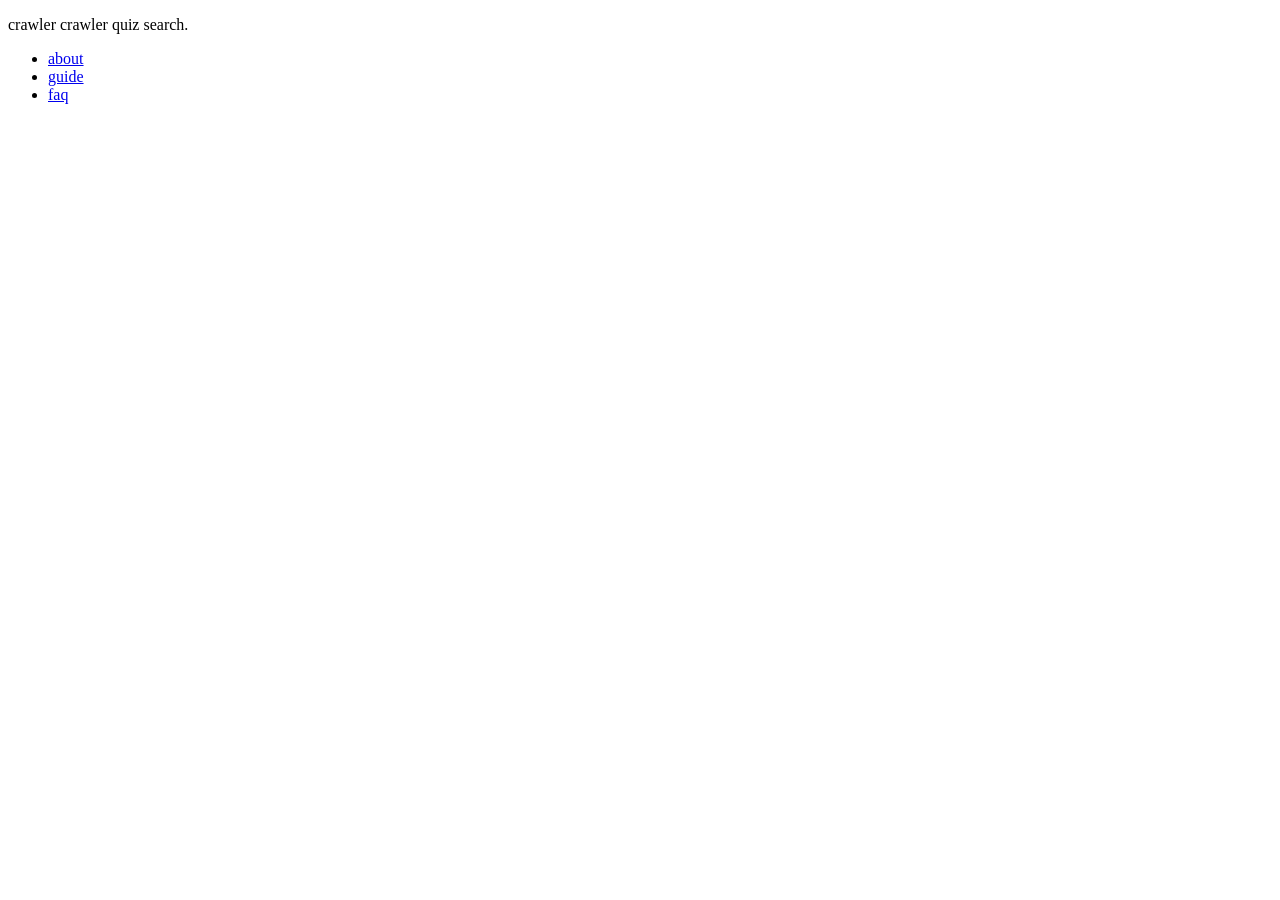
==== data/fixture_site/index.html @ 9d7b3ef4 "Add quiz-compatible raw storage and search API" ====
<!doctype html>
<html lang="en">
<head>
  <meta charset="utf-8">
  <title>Crawler Home</title>
</head>
<body>
  <p>crawler crawler quiz search.</p>
  <ul>
    <li><a href="/about.html">about</a></li>
    <li><a href="/guide.html">guide</a></li>
    <li><a href="/faq.html">faq</a></li>
  </ul>
</body>
</html>
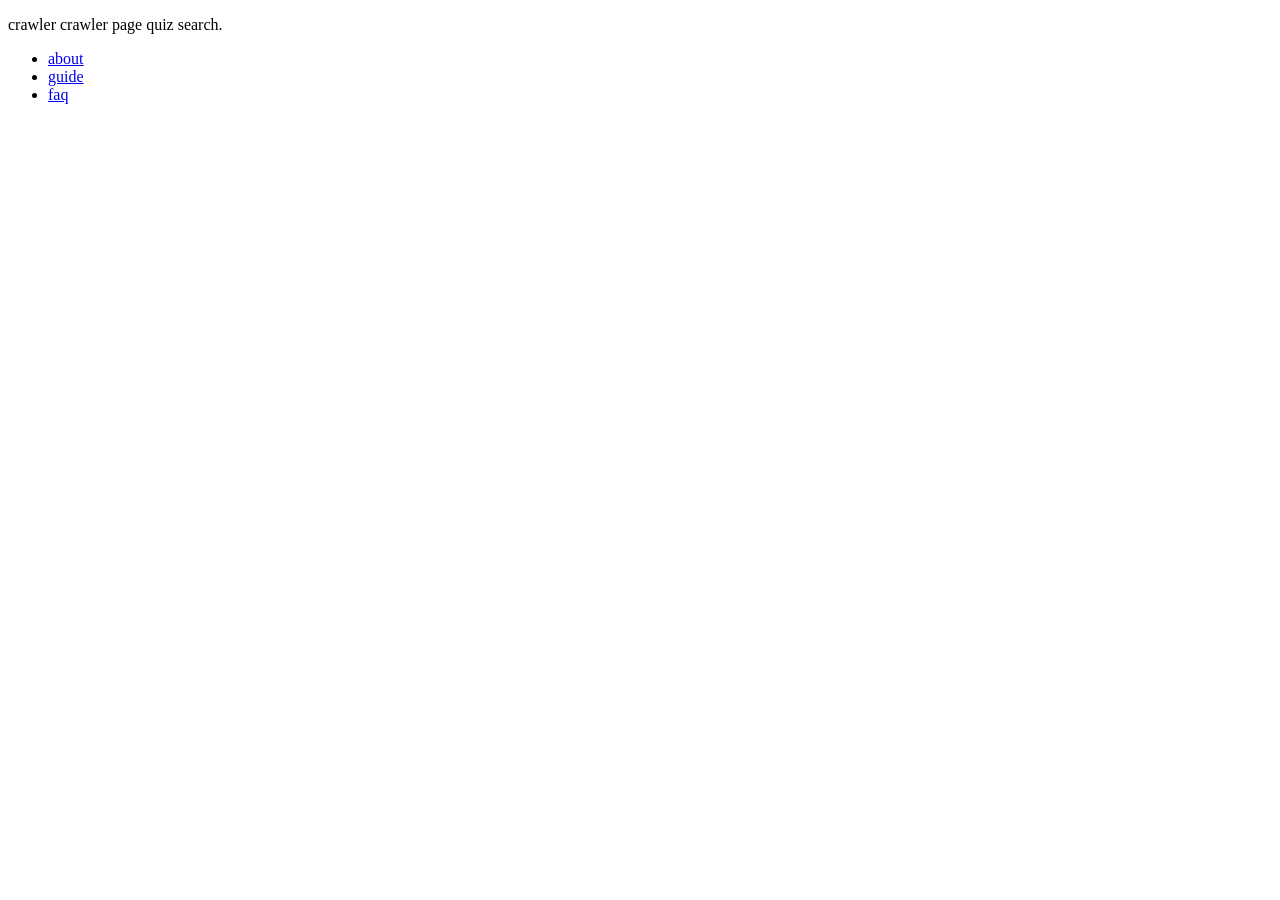
==== commit 07fd02fc: "Unify server and switch quiz storage to letter shards" ====
--- a/data/fixture_site/index.html
+++ b/data/fixture_site/index.html
@@ -1,11 +1,11 @@
-<!doctype html>
+﻿<!doctype html>
 <html lang="en">
 <head>
   <meta charset="utf-8">
-  <title>Crawler Home</title>
+  <title>Crawler Home Page</title>
 </head>
 <body>
-  <p>crawler crawler quiz search.</p>
+  <p>crawler crawler page quiz search.</p>
   <ul>
     <li><a href="/about.html">about</a></li>
     <li><a href="/guide.html">guide</a></li>
